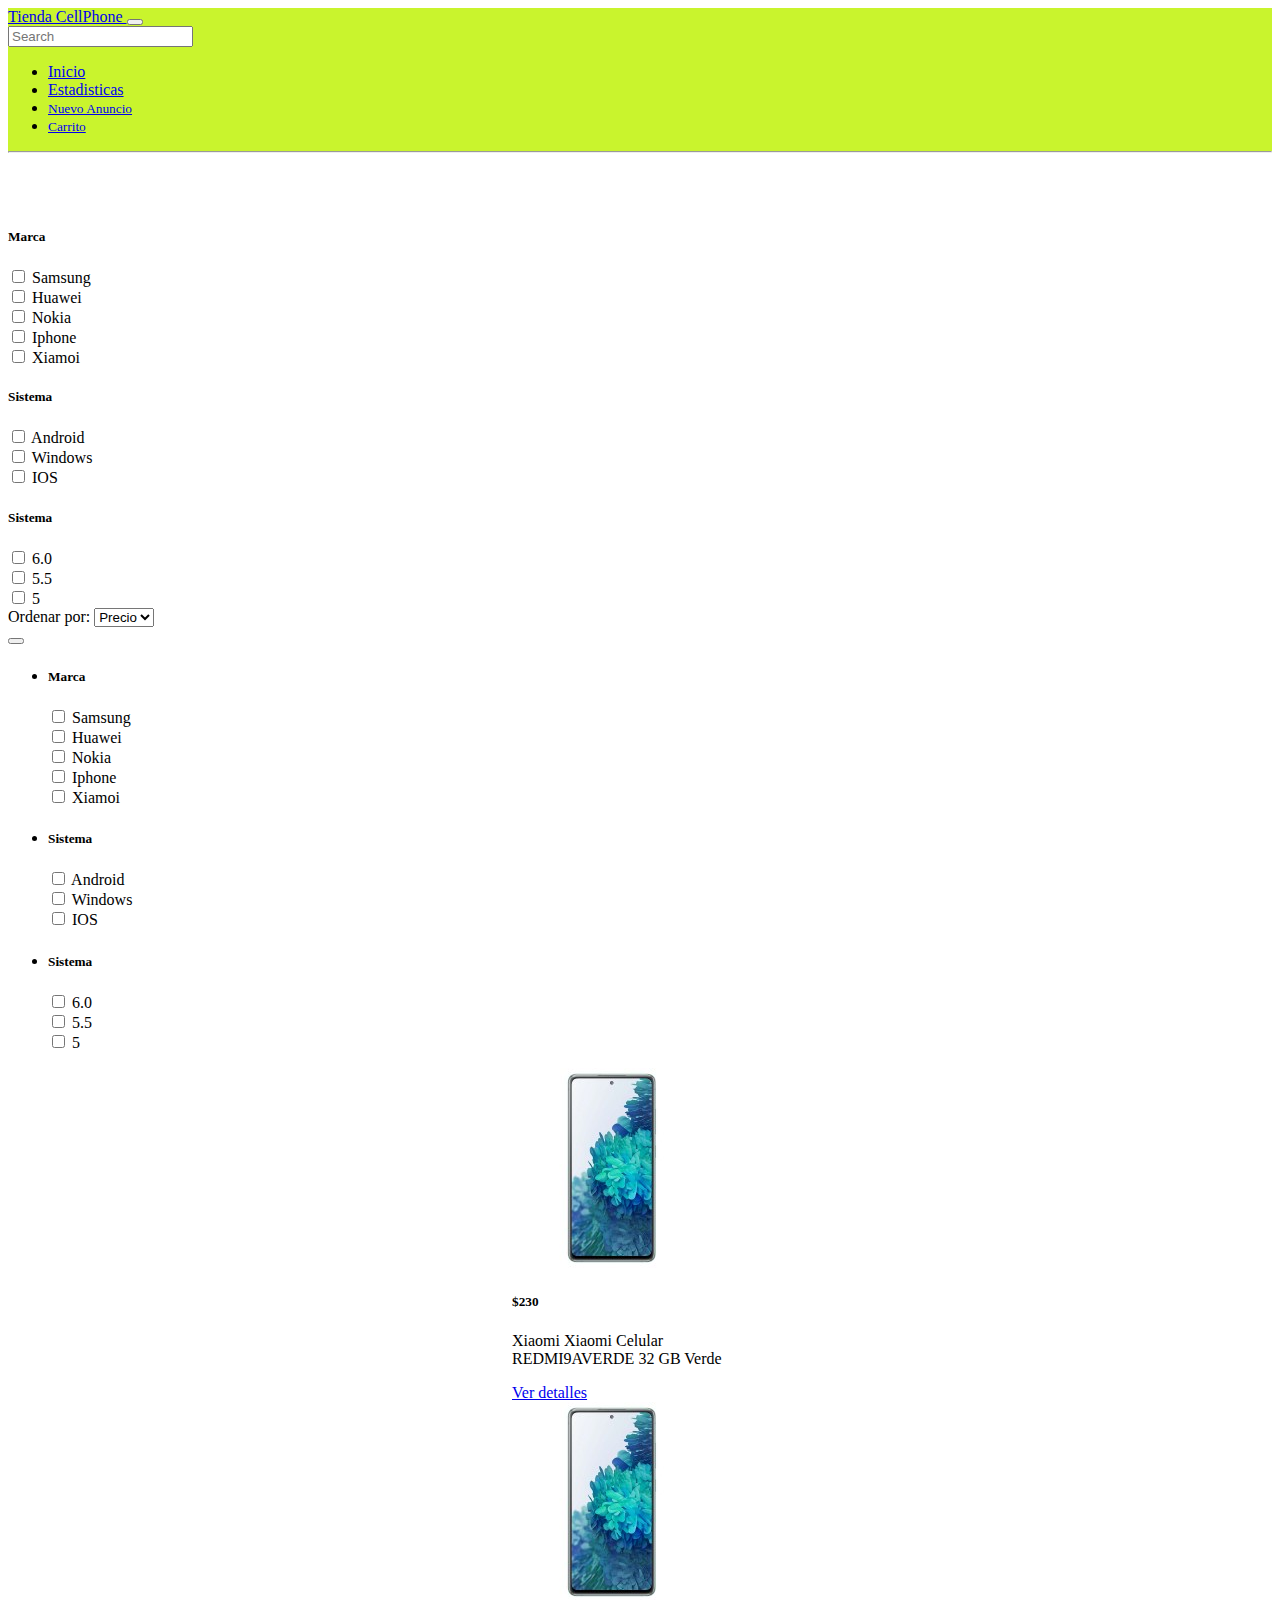
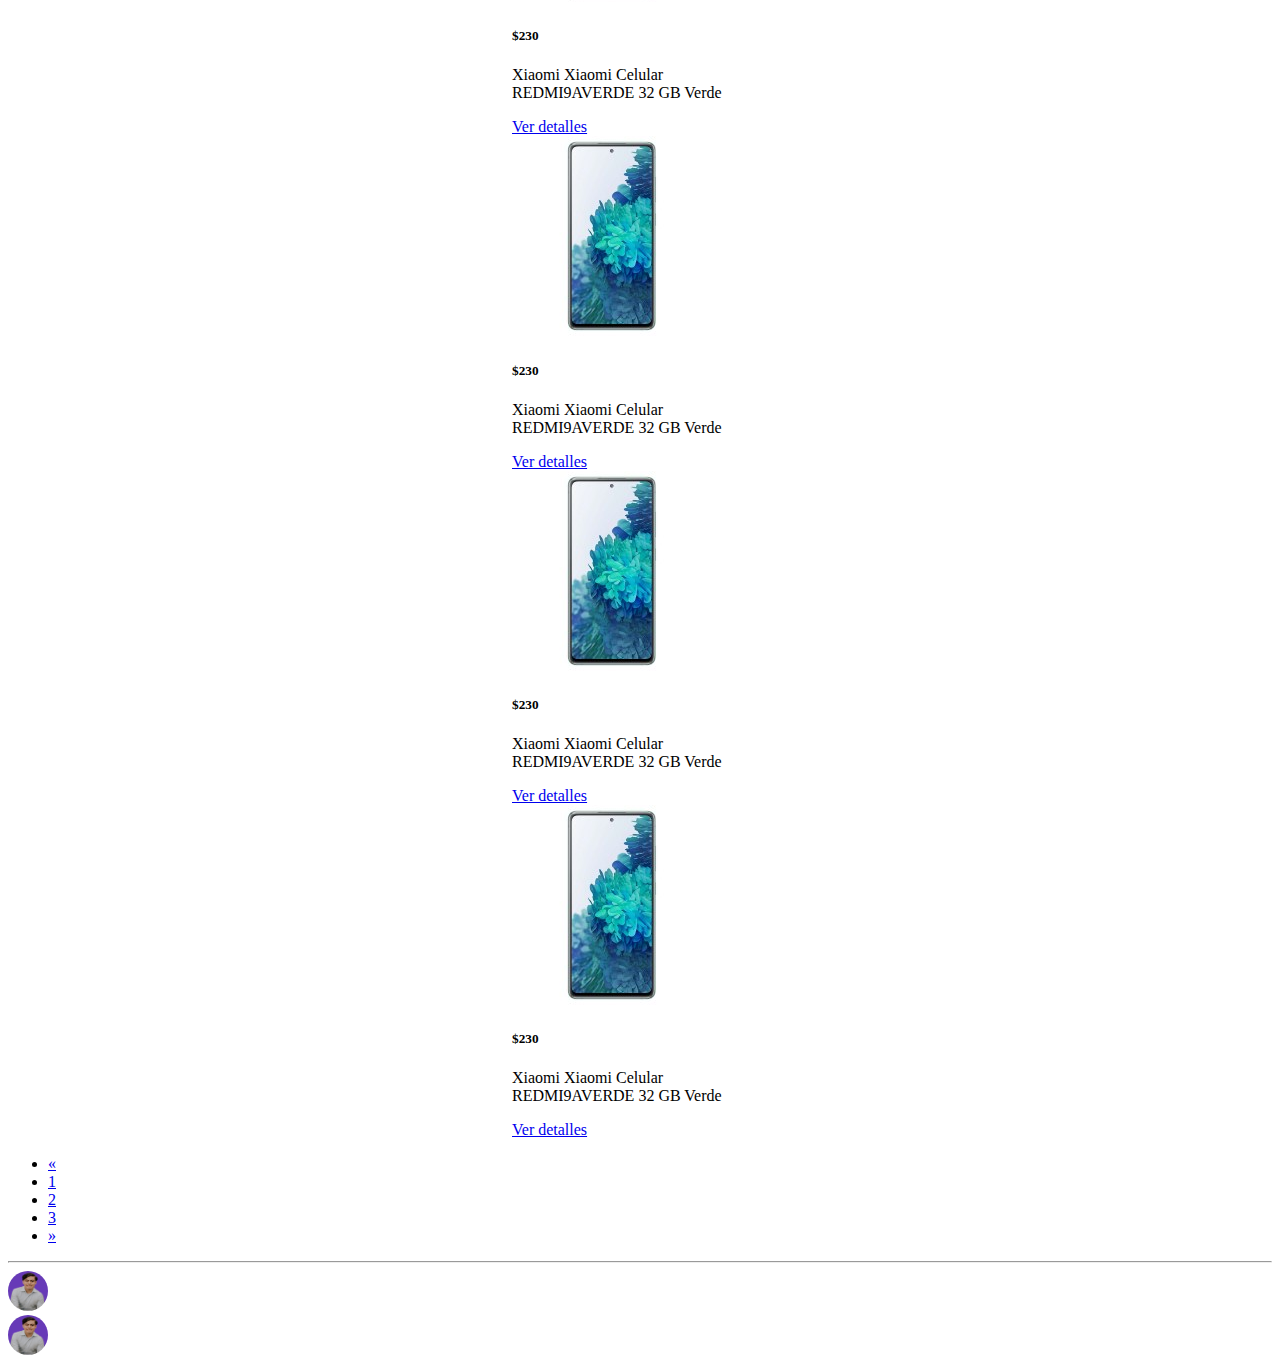
==== index.html @ cf6c3f9a "ok" ====
<!DOCTYPE html>
<html lang="en">
<head>
    <meta charset="UTF-8">
    <meta http-equiv="X-UA-Compatible" content="IE=edge">
    <meta name="viewport" content="width=device-width, initial-scale=1.0">
    <title>Document</title>
    <link href="https://cdn.jsdelivr.net/npm/bootstrap@5.2.1/dist/css/bootstrap.min.css" rel="stylesheet" integrity="sha384-iYQeCzEYFbKjA/T2uDLTpkwGzCiq6soy8tYaI1GyVh/UjpbCx/TYkiZhlZB6+fzT" crossorigin="anonymous">
    <link rel="stylesheet" href="https://cdnjs.cloudflare.com/ajax/libs/font-awesome/6.2.0/css/all.min.css" integrity="sha512-xh6O/CkQoPOWDdYTDqeRdPCVd1SpvCA9XXcUnZS2FmJNp1coAFzvtCN9BmamE+4aHK8yyUHUSCcJHgXloTyT2A==" crossorigin="anonymous" referrerpolicy="no-referrer" />
    <link rel="stylesheet" href="./css/index.css">
</head>
<body>
    <header class="sticky-top pt-2" style="background-color: #c9f42d;">
        <nav class="navbar navbar-expand-md">
            <div class="container-fluid">
            <!-- icono o nombre -->
        
            <a class="navbar-brand d-none d-md-inline" href="#">
              <i class="fa-solid fa-mobile"></i>
              <span>
                Tienda CellPhone
              </span>
            </a>
                
            <!-- boton del menu -->
        
            <button class="navbar-toggler" type="button" data-bs-toggle="collapse" data-bs-target="#menu" aria-controls="navbarSupportedContent" aria-expanded="false" aria-label="Toggle navigation">
                <span class="navbar-toggler-icon"></span>
            </button>
        
              <!-- elementos del menu colapsable -->
            <!--boton Informacion -->
        
            <form class="d-flex">
              <input class="form-control me-auto" type="search" placeholder="Search" aria-label="Search">
            </form>
            
            <div class="collapse navbar-collapse" id="menu">
              <ul class="navbar-nav me-auto">
                <li class="nav-item">
                  <a class="nav-link" aria-current="page" href="#">Inicio</a>
                </li>
                <li class="nav-item">
                  <a class="nav-link" href="#">Estadisticas</a>
                </li>
                <li class="nav-item">
                  <a href="#" class="nav-link">
                    <i class="fa-solid fa-circle-plus"></i>
                    <small class="d-md-none ms-2">Nuevo Anuncio</small>
                  </a>
                </li>
                <li class="nav-item">
                  <a href="#" class="nav-link">
                    <i class="fa-solid fa-cart-plus"></i>
                    <small class="d-md-none ms-2">Carrito</small>
                  </a>
                </li>
              </ul>
        
              <hr class="d-md-none text-white-50">
              
              
              
            </div>
         
            </div>  
          </nav>
    </header>
    <main>
        <!--Container principal-->
        <div class="container-fluid m-2">
            <div class="row gx-5">
                <!--Sidebar de filtros por marca y OS-->
                <div class="col-lg-3 d-none d-lg-inline fixed-top sidebar">
                    <div class="card mt-3">
                        <div class="card-body">
                          <h5 class="card-title">Marca</h5>
                          <input type="checkbox"  id="itemMarca">   Samsung</input><br>
                          <input type="checkbox"  id="itemMarca">   Huawei</input><br>
                          <input type="checkbox"  id="itemMarca">   Nokia</input><br>
                          <input type="checkbox"  id="itemMarca">   Iphone</input><br>
                          <input type="checkbox"  id="itemMarca">   Xiamoi</input>
                        </div>
                      </div>
                      
                      <!--Sistema-->
                      <div class="card mt-3">
                        <div class="card-body">
                          <h5 class="card-title">Sistema</h5>
                          <input type="checkbox"  id="itemMarca">   Android</input><br>
                          <input type="checkbox"  id="itemMarca">   Windows</input><br>
                          <input type="checkbox"  id="itemMarca">   IOS</input><br>
                          
                        </div>
                      </div>
                
               
                      <div class="card mt-3">
                        <div class="card-body">
                          <h5 class="card-title">Sistema</h5>
                          <input type="checkbox"  id="itemMarca">   6.0</input><br>
                          <input type="checkbox"  id="itemMarca">   5.5</input><br>
                          <input type="checkbox"  id="itemMarca">   5</input><br>
                          
                        </div>
                    </div>
                    
                </div>
                <div class="col-lg-9  col-xs-12 offset-lg-3">
                  <!--Filtros para mobile view-->
                  <div class="row d-flex d-lg-none justify-content-around">
                    <div class="col-4 border m-2 p-2">
                      <span>Ordenar por: </span>
                      <select class="form-select form-select-sm" aria-label=".form-select-sm example">
                        <option selected value="1">Precio</option>
                        <option value="2">Fecha</option>
                      </select>
                    </div>
                    <div class="col-4 align-self-center">
                      <div class="btn-group" role="group" aria-label="Button group with nested dropdown">
                        <div class="btn-group" role="group">
                          <button type="button" class="btn  dropdown-toggle" data-bs-toggle="dropdown" aria-expanded="false">
                            <i class="fa-sharp fa-solid fa-filter"></i>
                          </button>
                          <ul class="dropdown-menu">
                            <li>
                              <div class="card">
                                <div class="card-body">
                                  <h5 class="card-title">Marca</h5>
                                  <input type="checkbox"  id="itemMarca">   Samsung</input><br>
                                  <input type="checkbox"  id="itemMarca">   Huawei</input><br>
                                  <input type="checkbox"  id="itemMarca">   Nokia</input><br>
                                  <input type="checkbox"  id="itemMarca">   Iphone</input><br>
                                  <input type="checkbox"  id="itemMarca">   Xiamoi</input>
                                </div>
                              </div>
                            </li>
                            <li>
                              <div class="card">
                                <div class="card-body">
                                  <h5 class="card-title">Sistema</h5>
                                  <input type="checkbox"  id="itemMarca">   Android</input><br>
                                  <input type="checkbox"  id="itemMarca">   Windows</input><br>
                                  <input type="checkbox"  id="itemMarca">   IOS</input><br>
                                  
                                </div>
                              </div>
                            </li>
                            <li>
                              <div class="card">
                                <div class="card-body">
                                  <h5 class="card-title">Sistema</h5>
                                  <input type="checkbox"  id="itemMarca">   6.0</input><br>
                                  <input type="checkbox"  id="itemMarca">   5.5</input><br>
                                  <input type="checkbox"  id="itemMarca">   5</input><br>
                                  
                                </div>
                            </div>
                            </li>
                          </ul>
                        </div>
                      </div>
                    </div>
                  </div>
                  <!--cuadrícula de items-->
                    <div class="row justify-content-start">
                        <div class="col-xs-12 col-sm-6 col-xl-4 p-2">
                          <div class="card" style="width: 16rem;">
                            <img src="media/s20fe.jpg" class="card-img-top img" alt="...">
                            <div class="card-body">
                              <h5 class="card-title">$230</h5>
                              <p class="card-text">Xiaomi
                                Xiaomi Celular REDMI9AVERDE 32 GB Verde</p>
                              <a href="detalles_producto.html" class="btn btn-primary">Ver detalles</a>
                            </div>
                          </div>
                        </div>
                        <div class="col-xs-12 col-sm-6 col-xl-4 p-2">
                          <div class="card" style="width: 16rem;">
                            <img src="media/s20fe.jpg" class="card-img-top img" alt="...">
                            <div class="card-body">
                              <h5 class="card-title">$230</h5>
                              <p class="card-text">Xiaomi
                                Xiaomi Celular REDMI9AVERDE 32 GB Verde</p>
                              <a href="#" class="btn btn-primary">Ver detalles</a>
                            </div>
                          </div>
                        </div>
                        <div class="col-xs-12 col-sm-6 col-xl-4 p-2">
                          <div class="card" style="width: 16rem;">
                            <img src="media/s20fe.jpg" class="card-img-top img" alt="...">
                            <div class="card-body">
                              <h5 class="card-title">$230</h5>
                              <p class="card-text">Xiaomi
                                Xiaomi Celular REDMI9AVERDE 32 GB Verde</p>
                              <a href="#" class="btn btn-primary">Ver detalles</a>
                            </div>
                          </div>
                        </div>
                        <div class="col-xs-12 col-sm-6 col-xl-4 p-2">
                          <div class="card" style="width: 16rem;">
                            <img src="media/s20fe.jpg" class="card-img-top img" alt="...">
                            <div class="card-body">
                              <h5 class="card-title">$230</h5>
                              <p class="card-text">Xiaomi
                                Xiaomi Celular REDMI9AVERDE 32 GB Verde</p>
                              <a href="#" class="btn btn-primary">Ver detalles</a>
                            </div>
                          </div>
                        </div>
                        <div class="col-xs-12 col-sm-6 col-xl-4 p-2">
                          <div class="card" style="width: 16rem;">
                            <img src="media/s20fe.jpg" class="card-img-top img" alt="...">
                            <div class="card-body">
                              <h5 class="card-title">$230</h5>
                              <p class="card-text">Xiaomi
                                Xiaomi Celular REDMI9AVERDE 32 GB Verde</p>
                              <a href="#" class="btn btn-primary">Ver detalles</a>
                            </div>
                          </div>
                        </div>
                        
                    </div>
                </div>
            </div>
            
        </div>
    </main>
    <footer>
      <div class="container-fluid">
        <nav aria-label="Page navigation example">
          <ul class="pagination justify-content-center">
            <li class="page-item">
              <a class="page-link" href="#" aria-label="Previous">
                <span aria-hidden="true">&laquo;</span>
              </a>
            </li>
            <li class="page-item"><a class="page-link" href="#">1</a></li>
            <li class="page-item"><a class="page-link" href="#">2</a></li>
            <li class="page-item"><a class="page-link" href="#">3</a></li>
            <li class="page-item">
              <a class="page-link" href="#" aria-label="Next">
                <span aria-hidden="true">&raquo;</span>
              </a>
            </li>
          </ul>
        </nav>
        <hr class="d-md-none text-black-50">
        <div class="row p-3 text-bg-dark justify-content-around">
          <div class="col bg-warning">
            <div class="user">
              <div class="user_avatar">
                <img src="media/FOTO2.png" alt="Carlos Pacheco">
              </div>
              <div class="user_info">
                <span class="user_name orange">Carlos Alberto Pacheco Sánchez</span> • Sep 21, 2022<br>PS19001
              </div>
            </div>
          </div>
          <div class="col bg-primary  ">
            <div class="user">
              <div class="user_avatar">
                <img src="media/FOTO2.png" alt="Carlos Pacheco">
              </div>
              <div class="user_info">
                <span class="user_name orange">Carlos Alberto Pacheco Sánchez</span> • Sep 21, 2022<br>PS19001
              </div>
            </div>
          </div>
        </div>
      </div>
    </footer>
    <script src="https://cdn.jsdelivr.net/npm/bootstrap@5.2.1/dist/js/bootstrap.bundle.min.js" integrity="sha384-u1OknCvxWvY5kfmNBILK2hRnQC3Pr17a+RTT6rIHI7NnikvbZlHgTPOOmMi466C8" crossorigin="anonymous"></script>
</body>
</html>
---- css/index.css ----
.img {
    width: 200px;
    height: 200px;
}

.card {
    margin:0px auto
}

.sidebar {
    margin-top: 6%;
}

.user .user_avatar img {
	width: 40px;
	height: 40px;
	border-radius: 50%;
	-webkit-border-radius: 50%;
}

.user .user_avatar {
	display: table-cell;
	vertical-align: middle;
}

.user .user_info {
	display: table-cell;
	vertical-align: middle;
	color: rgba(255, 255, 255, 0.722);
	font-size: 14px;
	line-height: 1.4;
	padding-left: 10px;
}

.user .user_name {
	font-weight: 500;
}
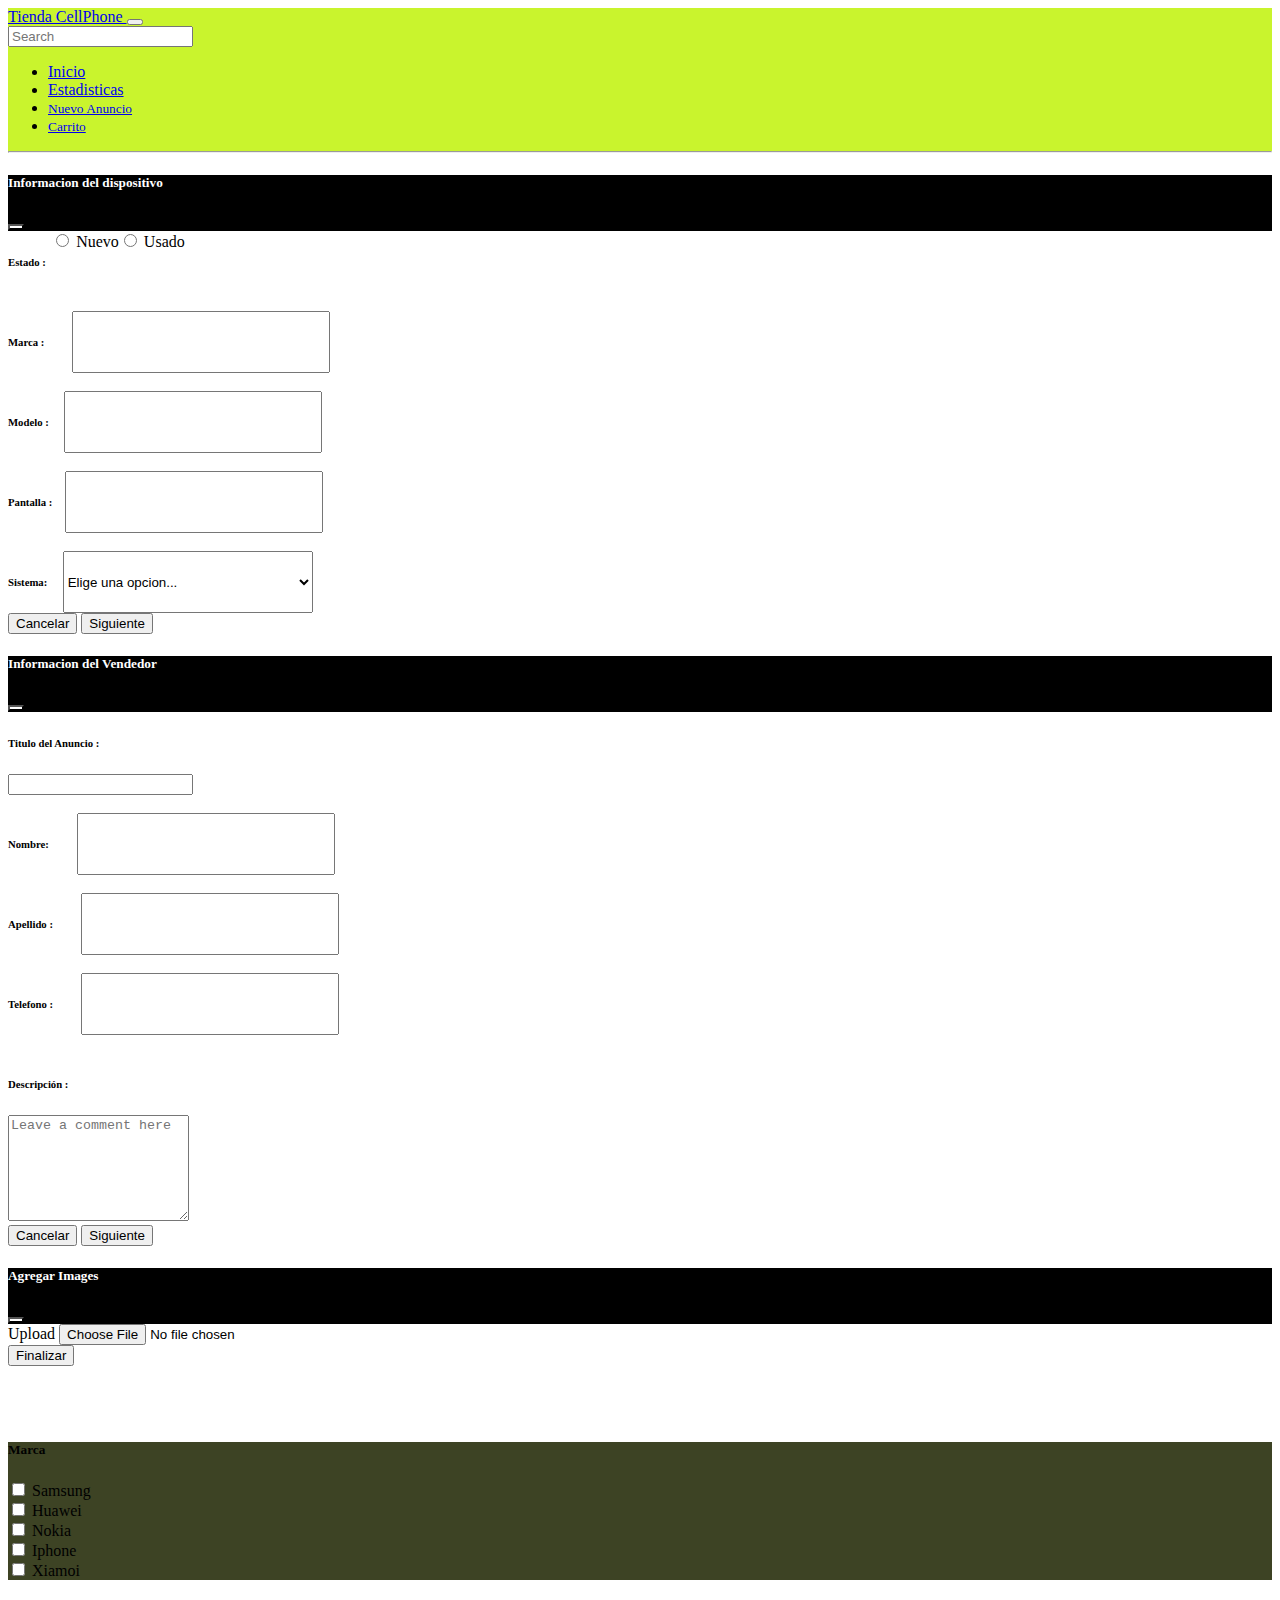
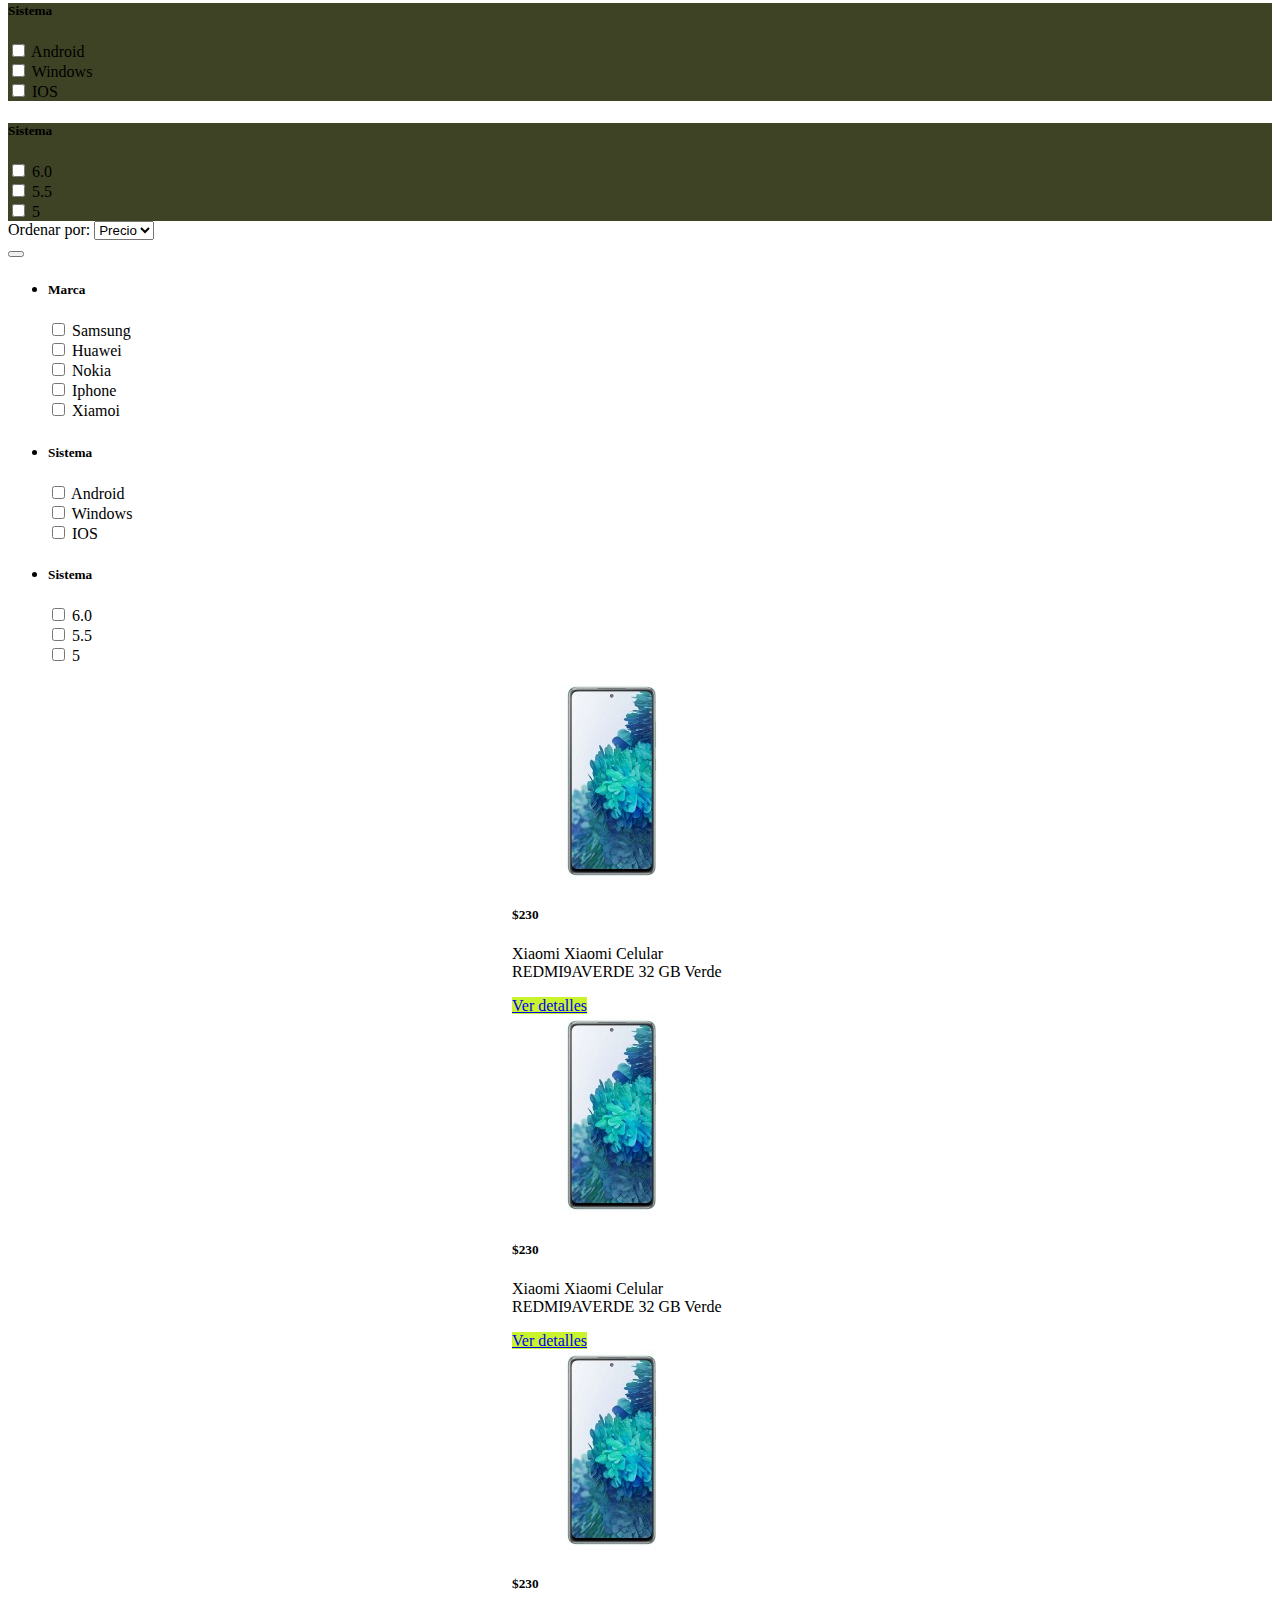
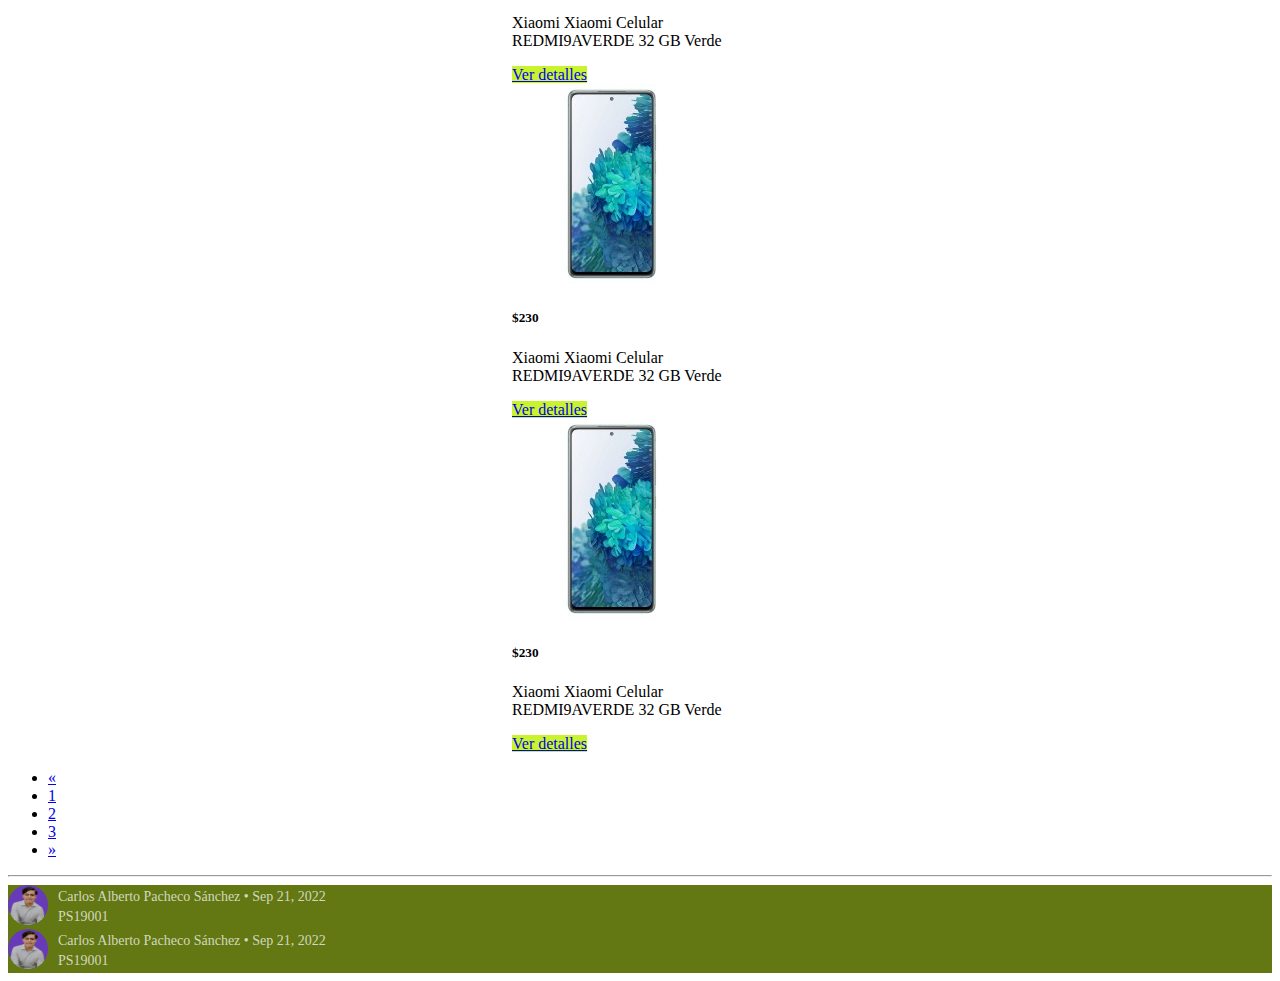
==== commit 3fd06947: "Agregando Anuncio" ====
--- a/index.html
+++ b/index.html
@@ -1,275 +1,417 @@
 <!DOCTYPE html>
 <html lang="en">
+
 <head>
-    <meta charset="UTF-8">
-    <meta http-equiv="X-UA-Compatible" content="IE=edge">
-    <meta name="viewport" content="width=device-width, initial-scale=1.0">
-    <title>Document</title>
-    <link href="https://cdn.jsdelivr.net/npm/bootstrap@5.2.1/dist/css/bootstrap.min.css" rel="stylesheet" integrity="sha384-iYQeCzEYFbKjA/T2uDLTpkwGzCiq6soy8tYaI1GyVh/UjpbCx/TYkiZhlZB6+fzT" crossorigin="anonymous">
-    <link rel="stylesheet" href="https://cdnjs.cloudflare.com/ajax/libs/font-awesome/6.2.0/css/all.min.css" integrity="sha512-xh6O/CkQoPOWDdYTDqeRdPCVd1SpvCA9XXcUnZS2FmJNp1coAFzvtCN9BmamE+4aHK8yyUHUSCcJHgXloTyT2A==" crossorigin="anonymous" referrerpolicy="no-referrer" />
-    <link rel="stylesheet" href="./css/index.css">
+  <meta charset="UTF-8">
+  <meta http-equiv="X-UA-Compatible" content="IE=edge">
+  <meta name="viewport" content="width=device-width, initial-scale=1.0">
+  <title>Document</title>
+  <link href="https://cdn.jsdelivr.net/npm/bootstrap@5.2.1/dist/css/bootstrap.min.css" rel="stylesheet"
+    integrity="sha384-iYQeCzEYFbKjA/T2uDLTpkwGzCiq6soy8tYaI1GyVh/UjpbCx/TYkiZhlZB6+fzT" crossorigin="anonymous">
+  <link rel="stylesheet" href="https://cdnjs.cloudflare.com/ajax/libs/font-awesome/6.2.0/css/all.min.css"
+    integrity="sha512-xh6O/CkQoPOWDdYTDqeRdPCVd1SpvCA9XXcUnZS2FmJNp1coAFzvtCN9BmamE+4aHK8yyUHUSCcJHgXloTyT2A=="
+    crossorigin="anonymous" referrerpolicy="no-referrer" />
+  <link rel="stylesheet" href="./css/index.css">
 </head>
+
 <body>
-    <header class="sticky-top pt-2" style="background-color: #c9f42d;">
-        <nav class="navbar navbar-expand-md">
-            <div class="container-fluid">
-            <!-- icono o nombre -->
-        
-            <a class="navbar-brand d-none d-md-inline" href="#">
-              <i class="fa-solid fa-mobile"></i>
-              <span>
-                Tienda CellPhone
-              </span>
-            </a>
-                
-            <!-- boton del menu -->
-        
-            <button class="navbar-toggler" type="button" data-bs-toggle="collapse" data-bs-target="#menu" aria-controls="navbarSupportedContent" aria-expanded="false" aria-label="Toggle navigation">
-                <span class="navbar-toggler-icon"></span>
-            </button>
-        
-              <!-- elementos del menu colapsable -->
-            <!--boton Informacion -->
-        
-            <form class="d-flex">
-              <input class="form-control me-auto" type="search" placeholder="Search" aria-label="Search">
-            </form>
-            
-            <div class="collapse navbar-collapse" id="menu">
-              <ul class="navbar-nav me-auto">
-                <li class="nav-item">
-                  <a class="nav-link" aria-current="page" href="#">Inicio</a>
-                </li>
-                <li class="nav-item">
-                  <a class="nav-link" href="#">Estadisticas</a>
-                </li>
-                <li class="nav-item">
-                  <a href="#" class="nav-link">
-                    <i class="fa-solid fa-circle-plus"></i>
-                    <small class="d-md-none ms-2">Nuevo Anuncio</small>
-                  </a>
-                </li>
-                <li class="nav-item">
-                  <a href="#" class="nav-link">
-                    <i class="fa-solid fa-cart-plus"></i>
-                    <small class="d-md-none ms-2">Carrito</small>
-                  </a>
-                </li>
-              </ul>
-        
-              <hr class="d-md-none text-white-50">
-              
-              
-              
-            </div>
-         
-            </div>  
-          </nav>
-    </header>
-    <main>
-        <!--Container principal-->
-        <div class="container-fluid m-2">
-            <div class="row gx-5">
-                <!--Sidebar de filtros por marca y OS-->
-                <div class="col-lg-3 d-none d-lg-inline fixed-top sidebar">
-                    <div class="card mt-3">
-                        <div class="card-body">
-                          <h5 class="card-title">Marca</h5>
-                          <input type="checkbox"  id="itemMarca">   Samsung</input><br>
-                          <input type="checkbox"  id="itemMarca">   Huawei</input><br>
-                          <input type="checkbox"  id="itemMarca">   Nokia</input><br>
-                          <input type="checkbox"  id="itemMarca">   Iphone</input><br>
-                          <input type="checkbox"  id="itemMarca">   Xiamoi</input>
-                        </div>
-                      </div>
-                      
-                      <!--Sistema-->
-                      <div class="card mt-3">
-                        <div class="card-body">
-                          <h5 class="card-title">Sistema</h5>
-                          <input type="checkbox"  id="itemMarca">   Android</input><br>
-                          <input type="checkbox"  id="itemMarca">   Windows</input><br>
-                          <input type="checkbox"  id="itemMarca">   IOS</input><br>
-                          
-                        </div>
-                      </div>
-                
-               
-                      <div class="card mt-3">
-                        <div class="card-body">
-                          <h5 class="card-title">Sistema</h5>
-                          <input type="checkbox"  id="itemMarca">   6.0</input><br>
-                          <input type="checkbox"  id="itemMarca">   5.5</input><br>
-                          <input type="checkbox"  id="itemMarca">   5</input><br>
-                          
-                        </div>
-                    </div>
-                    
-                </div>
-                <div class="col-lg-9  col-xs-12 offset-lg-3">
-                  <!--Filtros para mobile view-->
-                  <div class="row d-flex d-lg-none justify-content-around">
-                    <div class="col-4 border m-2 p-2">
-                      <span>Ordenar por: </span>
-                      <select class="form-select form-select-sm" aria-label=".form-select-sm example">
-                        <option selected value="1">Precio</option>
-                        <option value="2">Fecha</option>
-                      </select>
-                    </div>
-                    <div class="col-4 align-self-center">
-                      <div class="btn-group" role="group" aria-label="Button group with nested dropdown">
-                        <div class="btn-group" role="group">
-                          <button type="button" class="btn  dropdown-toggle" data-bs-toggle="dropdown" aria-expanded="false">
-                            <i class="fa-sharp fa-solid fa-filter"></i>
-                          </button>
-                          <ul class="dropdown-menu">
-                            <li>
-                              <div class="card">
-                                <div class="card-body">
-                                  <h5 class="card-title">Marca</h5>
-                                  <input type="checkbox"  id="itemMarca">   Samsung</input><br>
-                                  <input type="checkbox"  id="itemMarca">   Huawei</input><br>
-                                  <input type="checkbox"  id="itemMarca">   Nokia</input><br>
-                                  <input type="checkbox"  id="itemMarca">   Iphone</input><br>
-                                  <input type="checkbox"  id="itemMarca">   Xiamoi</input>
-                                </div>
-                              </div>
-                            </li>
-                            <li>
-                              <div class="card">
-                                <div class="card-body">
-                                  <h5 class="card-title">Sistema</h5>
-                                  <input type="checkbox"  id="itemMarca">   Android</input><br>
-                                  <input type="checkbox"  id="itemMarca">   Windows</input><br>
-                                  <input type="checkbox"  id="itemMarca">   IOS</input><br>
-                                  
-                                </div>
-                              </div>
-                            </li>
-                            <li>
-                              <div class="card">
-                                <div class="card-body">
-                                  <h5 class="card-title">Sistema</h5>
-                                  <input type="checkbox"  id="itemMarca">   6.0</input><br>
-                                  <input type="checkbox"  id="itemMarca">   5.5</input><br>
-                                  <input type="checkbox"  id="itemMarca">   5</input><br>
-                                  
-                                </div>
-                            </div>
-                            </li>
-                          </ul>
-                        </div>
-                      </div>
-                    </div>
-                  </div>
-                  <!--cuadrícula de items-->
-                    <div class="row justify-content-start">
-                        <div class="col-xs-12 col-sm-6 col-xl-4 p-2">
-                          <div class="card" style="width: 16rem;">
-                            <img src="media/s20fe.jpg" class="card-img-top img" alt="...">
-                            <div class="card-body">
-                              <h5 class="card-title">$230</h5>
-                              <p class="card-text">Xiaomi
-                                Xiaomi Celular REDMI9AVERDE 32 GB Verde</p>
-                              <a href="detalles_producto.html" class="btn btn-primary">Ver detalles</a>
-                            </div>
-                          </div>
-                        </div>
-                        <div class="col-xs-12 col-sm-6 col-xl-4 p-2">
-                          <div class="card" style="width: 16rem;">
-                            <img src="media/s20fe.jpg" class="card-img-top img" alt="...">
-                            <div class="card-body">
-                              <h5 class="card-title">$230</h5>
-                              <p class="card-text">Xiaomi
-                                Xiaomi Celular REDMI9AVERDE 32 GB Verde</p>
-                              <a href="#" class="btn btn-primary">Ver detalles</a>
-                            </div>
-                          </div>
-                        </div>
-                        <div class="col-xs-12 col-sm-6 col-xl-4 p-2">
-                          <div class="card" style="width: 16rem;">
-                            <img src="media/s20fe.jpg" class="card-img-top img" alt="...">
-                            <div class="card-body">
-                              <h5 class="card-title">$230</h5>
-                              <p class="card-text">Xiaomi
-                                Xiaomi Celular REDMI9AVERDE 32 GB Verde</p>
-                              <a href="#" class="btn btn-primary">Ver detalles</a>
-                            </div>
-                          </div>
-                        </div>
-                        <div class="col-xs-12 col-sm-6 col-xl-4 p-2">
-                          <div class="card" style="width: 16rem;">
-                            <img src="media/s20fe.jpg" class="card-img-top img" alt="...">
-                            <div class="card-body">
-                              <h5 class="card-title">$230</h5>
-                              <p class="card-text">Xiaomi
-                                Xiaomi Celular REDMI9AVERDE 32 GB Verde</p>
-                              <a href="#" class="btn btn-primary">Ver detalles</a>
-                            </div>
-                          </div>
-                        </div>
-                        <div class="col-xs-12 col-sm-6 col-xl-4 p-2">
-                          <div class="card" style="width: 16rem;">
-                            <img src="media/s20fe.jpg" class="card-img-top img" alt="...">
-                            <div class="card-body">
-                              <h5 class="card-title">$230</h5>
-                              <p class="card-text">Xiaomi
-                                Xiaomi Celular REDMI9AVERDE 32 GB Verde</p>
-                              <a href="#" class="btn btn-primary">Ver detalles</a>
-                            </div>
-                          </div>
-                        </div>
-                        
-                    </div>
-                </div>
-            </div>
-            
-        </div>
-    </main>
-    <footer>
-      <div class="container-fluid">
-        <nav aria-label="Page navigation example">
-          <ul class="pagination justify-content-center">
-            <li class="page-item">
-              <a class="page-link" href="#" aria-label="Previous">
-                <span aria-hidden="true">&laquo;</span>
+  <header class="sticky-top pt-2" style="background-color: #c9f42d;">
+    <nav class="navbar navbar-expand-md">
+      <div class="container-fluid " id="conT">
+        <!-- icono o nombre -->
+
+        <a class="navbar-brand d-none d-md-inline" href="#">
+          <i class="fa-solid fa-mobile"></i>
+          <span>
+            Tienda CellPhone
+          </span>
+        </a>
+
+        <!-- boton del menu -->
+
+        <button class="navbar-toggler" type="button" data-bs-toggle="collapse" data-bs-target="#menu"
+          aria-controls="navbarSupportedContent" aria-expanded="false" aria-label="Toggle navigation">
+          <span class="navbar-toggler-icon"></span>
+        </button>
+
+        <!-- elementos del menu colapsable -->
+        <!--boton Informacion -->
+
+        <form class="d-flex">
+          <input class="form-control me-auto" type="search" placeholder="Search" aria-label="Search">
+        </form>
+
+        <div class="collapse navbar-collapse" id="menu">
+          <ul class="navbar-nav me-auto">
+            <li class="nav-item">
+              <a class="nav-link" aria-current="page" href="#">Inicio</a>
+            </li>
+            <li class="nav-item">
+              <a class="nav-link" href="#">Estadisticas</a>
+            </li>
+            <li class="nav-item">
+              <a href="#" class="nav-link" data-bs-toggle="modal" data-bs-target="#exampleModalToggle">
+                <i class="fa-solid fa-circle-plus"></i>
+                <small class="d-md-none ms-2">Nuevo Anuncio</small>
               </a>
             </li>
-            <li class="page-item"><a class="page-link" href="#">1</a></li>
-            <li class="page-item"><a class="page-link" href="#">2</a></li>
-            <li class="page-item"><a class="page-link" href="#">3</a></li>
-            <li class="page-item">
-              <a class="page-link" href="#" aria-label="Next">
-                <span aria-hidden="true">&raquo;</span>
+            <li class="nav-item">
+              <a href="#" class="nav-link">
+                <i class="fa-solid fa-cart-plus"></i>
+                <small class="d-md-none ms-2">Carrito</small>
               </a>
             </li>
           </ul>
-        </nav>
-        <hr class="d-md-none text-black-50">
-        <div class="row p-3 text-bg-dark justify-content-around">
-          <div class="col bg-warning">
-            <div class="user">
-              <div class="user_avatar">
-                <img src="media/FOTO2.png" alt="Carlos Pacheco">
-              </div>
-              <div class="user_info">
-                <span class="user_name orange">Carlos Alberto Pacheco Sánchez</span> • Sep 21, 2022<br>PS19001
-              </div>
-            </div>
-          </div>
-          <div class="col bg-primary  ">
-            <div class="user">
-              <div class="user_avatar">
-                <img src="media/FOTO2.png" alt="Carlos Pacheco">
-              </div>
-              <div class="user_info">
-                <span class="user_name orange">Carlos Alberto Pacheco Sánchez</span> • Sep 21, 2022<br>PS19001
-              </div>
-            </div>
-          </div>
-        </div>
-      </div>
-    </footer>
-    <script src="https://cdn.jsdelivr.net/npm/bootstrap@5.2.1/dist/js/bootstrap.bundle.min.js" integrity="sha384-u1OknCvxWvY5kfmNBILK2hRnQC3Pr17a+RTT6rIHI7NnikvbZlHgTPOOmMi466C8" crossorigin="anonymous"></script>
+
+          <hr class="d-md-none text-white-50">
+
+
+
+        </div>
+
+
+
+      </div>
+
+    </nav>
+
+  </header>
+  <main>
+
+
+
+
+    <div class="modal fade" id="exampleModalToggle" aria-hidden="true" aria-labelledby="exampleModalToggleLabel" data-bs-backdrop="static" data-bs-keyboard="false" tabindex="-1">
+      <div class="modal-dialog modal-dialog-centered">
+        <div class="modal-content">
+          <div class="modal-header" style="background-color: #000000">
+            <h5 class="modal-title" id="exampleModalToggleLabel" style="color: white;"><b>Informacion del dispositivo</b></h5>
+            <button type="button" class="btn-close" data-bs-dismiss="modal" aria-label="Close" style="background-color: white;"></button>
+          </div>
+          <div class="modal-body">
+            
+            <div class="estado" style="display: flex;">
+              <h6>Estado : &nbsp; </h6>
+              <div class="form-check form-check-inline">
+                <input class="form-check-input" type="radio" name="inlineRadioOptions" id="inlineRadio1" value="option1">
+                <label class="form-check-label" for="inlineRadio1">Nuevo </label>
+              </div>
+              <div class="form-check form-check-inline">
+                <input class="form-check-input" type="radio" name="inlineRadioOptions" id="inlineRadio2" value="option2">
+                <label class="form-check-label" for="inlineRadio2">Usado</label>
+              </div>
+            </div>
+            <br>
+            <div class="marca marca-sm-3" style="display: flex;">
+              <h6>Marca :   </h6>
+              <input type="text" class="form-control " style="width: 250px; margin-left: 28px;" >
+            </div>
+            <br>
+            <div class="modelo" style="display: flex;">
+              <h6>Modelo : &nbsp;  </h6>
+              <input type="text" class="form-control " style="width: 250px; margin-left: 10px;" >
+            </div>
+            <br>
+            <div class="pantalla" style="display: flex;">
+              <h6>Pantalla : &nbsp;  </h6>
+              <input type="text" class="form-control " style="width: 250px; margin-left: 7px;" >
+            </div>
+            <br>
+            <div class="system col-sm" style="display: flex;">
+              <h6>Sistema: &nbsp;  </h6>
+              <select class="form-select form-select-sm" style="size: 14px; width: 250px; margin-left: 10px;" aria-label=".form-select-sm example">
+                <option selected>Elige una opcion...</option>
+                <option value="1">Android</option>
+                <option value="2">IOS</option>
+                <option value="3">Windows</option>
+                <option value="4">Otro...</option>
+              </select>
+            </div>
+
+          </div>
+          <div class="modal-footer">
+            <button type="button" class="btn btn-secondary" data-bs-dismiss="modal">Cancelar</button>
+            <button class="btn btn-primary" data-bs-target="#exampleModalToggle2" data-bs-toggle="modal">Siguiente</button>
+           
+          </div>
+        </div>
+      </div>
+    </div>
+    <div class="modal fade" id="exampleModalToggle2" aria-hidden="true" aria-labelledby="exampleModalToggleLabel2" data-bs-backdrop="static" data-bs-keyboard="false" tabindex="-1">
+      <div class="modal-dialog modal-dialog-centered">
+        <div class="modal-content">
+          <div class="modal-header" style="background-color: #000000">
+            <h5 class="modal-title" id="exampleModalToggleLabel2" style="color: white;"><b>Informacion del Vendedor</b></h5>
+            <button type="button" class="btn-close" data-bs-dismiss="modal" aria-label="Close" style="background-color: white;"></button>
+          </div>
+          <div class="modal-body">
+           
+            <div class="titulo" >
+              <h6>Titulo del Anuncio :   </h6>
+              <input type="text" class="form-control " style="width: 100% margin-left: 28px;" >
+            </div>
+            <br>
+            <div class="nombre" style="display: flex;">
+              <h6>Nombre:   </h6>
+              <input type="text" class="form-control " style="width: 250px; margin-left: 28px;" >
+            </div>
+            <br>
+            <div class="apellido" style="display: flex;">
+              <h6>Apellido :   </h6>
+              <input type="text" class="form-control " style="width: 250px; margin-left: 28px;" >
+            </div>
+            <br>
+            <div class="Tel" style="display: flex;">
+              <h6>Telefono :   </h6>
+              <input type="text" class="form-control " style="width: 250px; margin-left: 28px;" >
+            </div>
+            <br>
+            <div class="descrip" >
+              <h6>Descripción :   </h6>
+              <textarea class="form-control" placeholder="Leave a comment here" id="floatingTextarea2" style="height: 100px"></textarea>
+              
+            </div>
+
+          </div>
+          <div class="modal-footer">
+            <button type="button" class="btn btn-secondary" data-bs-dismiss="modal">Cancelar</button>
+            <button class="btn btn-primary" data-bs-target="#exampleModalToggle3" data-bs-toggle="modal">Siguiente</button>
+          </div>
+        </div>
+      </div>
+    </div>
+    
+
+    <div class="modal fade" id="exampleModalToggle3" aria-hidden="true" aria-labelledby="exampleModalToggleLabel2" data-bs-backdrop="static" data-bs-keyboard="false" tabindex="-1">
+      <div class="modal-dialog modal-dialog-centered">
+        <div class="modal-content">
+          <div class="modal-header" style="background-color: #000000">
+            <h5 class="modal-title" id="exampleModalToggleLabel2" style="color: white;"><b>Agregar Images</b></h5>
+            <button type="button" class="btn-close" data-bs-dismiss="modal" aria-label="Close" style="background-color: white;"></button>
+          </div>
+          <div class="modal-body">
+            <div class="input-group mb-3">
+              <label class="input-group-text" for="inputGroupFile01">Upload</label>
+              <input type="file" class="form-control" id="inputGroupFile01">
+            </div>
+           
+          </div>
+          <div class="modal-footer">
+            
+            <button class="btn btn-primary" data-bs-dismiss="modal" >Finalizar</button>
+          </div>
+        </div>
+      </div>
+    </div>
+
+
+
+    <!--Container principal-->
+    <div class="container-fluid mt-2">
+      <div class="row gx-5">
+        <!--Sidebar de filtros por marca y OS-->
+        <div class="col-lg-3 d-none d-lg-inline fixed-top text-white sidebar">
+          <div class="card mt-3">
+            <div class="card-body">
+              <h5 class="card-title">Marca</h5>
+              <input type="checkbox" id="itemMarca"> Samsung</input><br>
+              <input type="checkbox" id="itemMarca"> Huawei</input><br>
+              <input type="checkbox" id="itemMarca"> Nokia</input><br>
+              <input type="checkbox" id="itemMarca"> Iphone</input><br>
+              <input type="checkbox" id="itemMarca"> Xiamoi</input>
+            </div>
+          </div>
+
+          <!--Sistema-->
+          <div class="card mt-3">
+            <div class="card-body">
+              <h5 class="card-title">Sistema</h5>
+              <input type="checkbox" id="itemMarca"> Android</input><br>
+              <input type="checkbox" id="itemMarca"> Windows</input><br>
+              <input type="checkbox" id="itemMarca"> IOS</input><br>
+
+            </div>
+          </div>
+
+
+          <div class="card mt-3">
+            <div class="card-body">
+              <h5 class="card-title">Sistema</h5>
+              <input type="checkbox" id="itemMarca"> 6.0</input><br>
+              <input type="checkbox" id="itemMarca"> 5.5</input><br>
+              <input type="checkbox" id="itemMarca"> 5</input><br>
+
+            </div>
+          </div>
+
+        </div>
+        <div class="col-lg-9  col-xs-12 offset-lg-3">
+          <!--Filtros para mobile view-->
+          <div class="row d-flex d-lg-none justify-content-around">
+            <div class="col-4 border m-2 p-2">
+              <span>Ordenar por: </span>
+              <select class="form-select form-select-sm" aria-label=".form-select-sm example">
+                <option selected value="1">Precio</option>
+                <option value="2">Fecha</option>
+              </select>
+            </div>
+            <div class="col-4 align-self-center">
+              <div class="btn-group" role="group" aria-label="Button group with nested dropdown">
+                <div class="btn-group" role="group">
+                  <button type="button" class="btn  dropdown-toggle" data-bs-toggle="dropdown" aria-expanded="false">
+                    <i class="fa-sharp fa-solid fa-filter"></i>
+                  </button>
+                  <ul class="dropdown-menu">
+                    <li>
+                      <div class="card">
+                        <div class="card-body">
+                          <h5 class="card-title">Marca</h5>
+                          <input type="checkbox" id="itemMarca"> Samsung</input><br>
+                          <input type="checkbox" id="itemMarca"> Huawei</input><br>
+                          <input type="checkbox" id="itemMarca"> Nokia</input><br>
+                          <input type="checkbox" id="itemMarca"> Iphone</input><br>
+                          <input type="checkbox" id="itemMarca"> Xiamoi</input>
+                        </div>
+                      </div>
+                    </li>
+                    <li>
+                      <div class="card">
+                        <div class="card-body">
+                          <h5 class="card-title">Sistema</h5>
+                          <input type="checkbox" id="itemMarca"> Android</input><br>
+                          <input type="checkbox" id="itemMarca"> Windows</input><br>
+                          <input type="checkbox" id="itemMarca"> IOS</input><br>
+
+                        </div>
+                      </div>
+                    </li>
+                    <li>
+                      <div class="card">
+                        <div class="card-body">
+                          <h5 class="card-title">Sistema</h5>
+                          <input type="checkbox" id="itemMarca"> 6.0</input><br>
+                          <input type="checkbox" id="itemMarca"> 5.5</input><br>
+                          <input type="checkbox" id="itemMarca"> 5</input><br>
+
+                        </div>
+                      </div>
+                    </li>
+                  </ul>
+                </div>
+              </div>
+            </div>
+          </div>
+          <!--cuadrícula de items-->
+          <div class="row justify-content-start">
+            <div class="col-xs-12 col-sm-6 col-xl-4 p-2">
+              <div class="card shadow-lg p-3 mb-5 bg-body rounded" style="width: 16rem;">
+                <img src="media/s20fe.jpg" class="card-img-top img" alt="...">
+                <div class="card-body">
+                  <h5 class="card-title">$230</h5>
+                  <p class="card-text">Xiaomi
+                    Xiaomi Celular REDMI9AVERDE 32 GB Verde</p>
+                  <a href="detalles_producto.html" class="btn btn-details">Ver detalles</a>
+                </div>
+              </div>
+            </div>
+            <div class="col-xs-12 col-sm-6 col-xl-4 p-2">
+              <div class="card shadow-lg p-3 mb-5 bg-body rounded" style="width: 16rem;">
+                <img src="media/s20fe.jpg" class="card-img-top img" alt="...">
+                <div class="card-body">
+                  <h5 class="card-title">$230</h5>
+                  <p class="card-text">Xiaomi
+                    Xiaomi Celular REDMI9AVERDE 32 GB Verde</p>
+                  <a href="detalles_producto.html" class="btn btn-details">Ver detalles</a>
+                </div>
+              </div>
+            </div>
+            <div class="col-xs-12 col-sm-6 col-xl-4 p-2">
+              <div class="card shadow-lg p-3 mb-5 bg-body rounded" style="width: 16rem;">
+                <img src="media/s20fe.jpg" class="card-img-top img" alt="...">
+                <div class="card-body">
+                  <h5 class="card-title">$230</h5>
+                  <p class="card-text">Xiaomi
+                    Xiaomi Celular REDMI9AVERDE 32 GB Verde</p>
+                  <a href="detalles_producto.html" class="btn btn-details">Ver detalles</a>
+                </div>
+              </div>
+            </div>
+            <div class="col-xs-12 col-sm-6 col-xl-4 p-2">
+              <div class="card shadow-lg p-3 mb-5 bg-body rounded" style="width: 16rem;">
+                <img src="media/s20fe.jpg" class="card-img-top img" alt="...">
+                <div class="card-body">
+                  <h5 class="card-title">$230</h5>
+                  <p class="card-text">Xiaomi
+                    Xiaomi Celular REDMI9AVERDE 32 GB Verde</p>
+                  <a href="detalles_producto.html" class="btn btn-details">Ver detalles</a>
+                </div>
+              </div>
+            </div>
+            <div class="col-xs-12 col-sm-6 col-xl-4 p-2">
+              <div class="card shadow-lg p-3 mb-5 bg-body rounded" style="width: 16rem;">
+                <img src="media/s20fe.jpg" class="card-img-top img" alt="...">
+                <div class="card-body">
+                  <h5 class="card-title">$230</h5>
+                  <p class="card-text">Xiaomi
+                    Xiaomi Celular REDMI9AVERDE 32 GB Verde</p>
+                  <a href="detalles_producto.html" class="btn btn-details">Ver detalles</a>
+                </div>
+              </div>
+            </div>
+
+          </div>
+        </div>
+      </div>
+
+    </div>
+  </main>
+  <footer>
+    <div class="container-fluid">
+      <nav aria-label="Page navigation example">
+        <ul class="pagination justify-content-center">
+          <li class="page-item">
+            <a class="page-link" href="#" aria-label="Previous">
+              <span aria-hidden="true">&laquo;</span>
+            </a>
+          </li>
+          <li class="page-item"><a class="page-link" href="#">1</a></li>
+          <li class="page-item"><a class="page-link" href="#">2</a></li>
+          <li class="page-item"><a class="page-link" href="#">3</a></li>
+          <li class="page-item">
+            <a class="page-link" href="#" aria-label="Next">
+              <span aria-hidden="true">&raquo;</span>
+            </a>
+          </li>
+        </ul>
+      </nav>
+      <hr class="d-md-none text-black-50">
+      <div class="row p-3  justify-content-around footer">
+        <div class="col">
+          <div class="user">
+            <div class="user_avatar">
+              <img src="media/FOTO2.png" alt="Carlos Pacheco">
+            </div>
+            <div class="user_info">
+              <span class="user_name orange">Carlos Alberto Pacheco Sánchez</span> • Sep 21, 2022<br>PS19001
+            </div>
+          </div>
+        </div>
+        <div class="col">
+          <div class="user">
+            <div class="user_avatar">
+              <img src="media/FOTO2.png" alt="Carlos Pacheco">
+            </div>
+            <div class="user_info">
+              <span class="user_name orange">Carlos Alberto Pacheco Sánchez</span> • Sep 21, 2022<br>PS19001
+            </div>
+          </div>
+        </div>
+      </div>
+    </div>
+  </footer>
+  <script src="https://cdn.jsdelivr.net/npm/bootstrap@5.2.1/dist/js/bootstrap.bundle.min.js"
+    integrity="sha384-u1OknCvxWvY5kfmNBILK2hRnQC3Pr17a+RTT6rIHI7NnikvbZlHgTPOOmMi466C8"
+    crossorigin="anonymous"></script>
 </body>
+
 </html>--- a/css/index.css
+++ b/css/index.css
@@ -4,13 +4,22 @@
 }
 
 .card {
-    margin:0px auto
+    margin:0px auto;
+	align-items: center;
 }
-
+.footer {
+	background-color: #637713;
+}
 .sidebar {
     margin-top: 6%;
 }
 
+.sidebar div {
+	background-color: #3d4324;
+}
+.btn-details {
+	background-color: #c9f42d;
+}
 .user .user_avatar img {
 	width: 40px;
 	height: 40px;
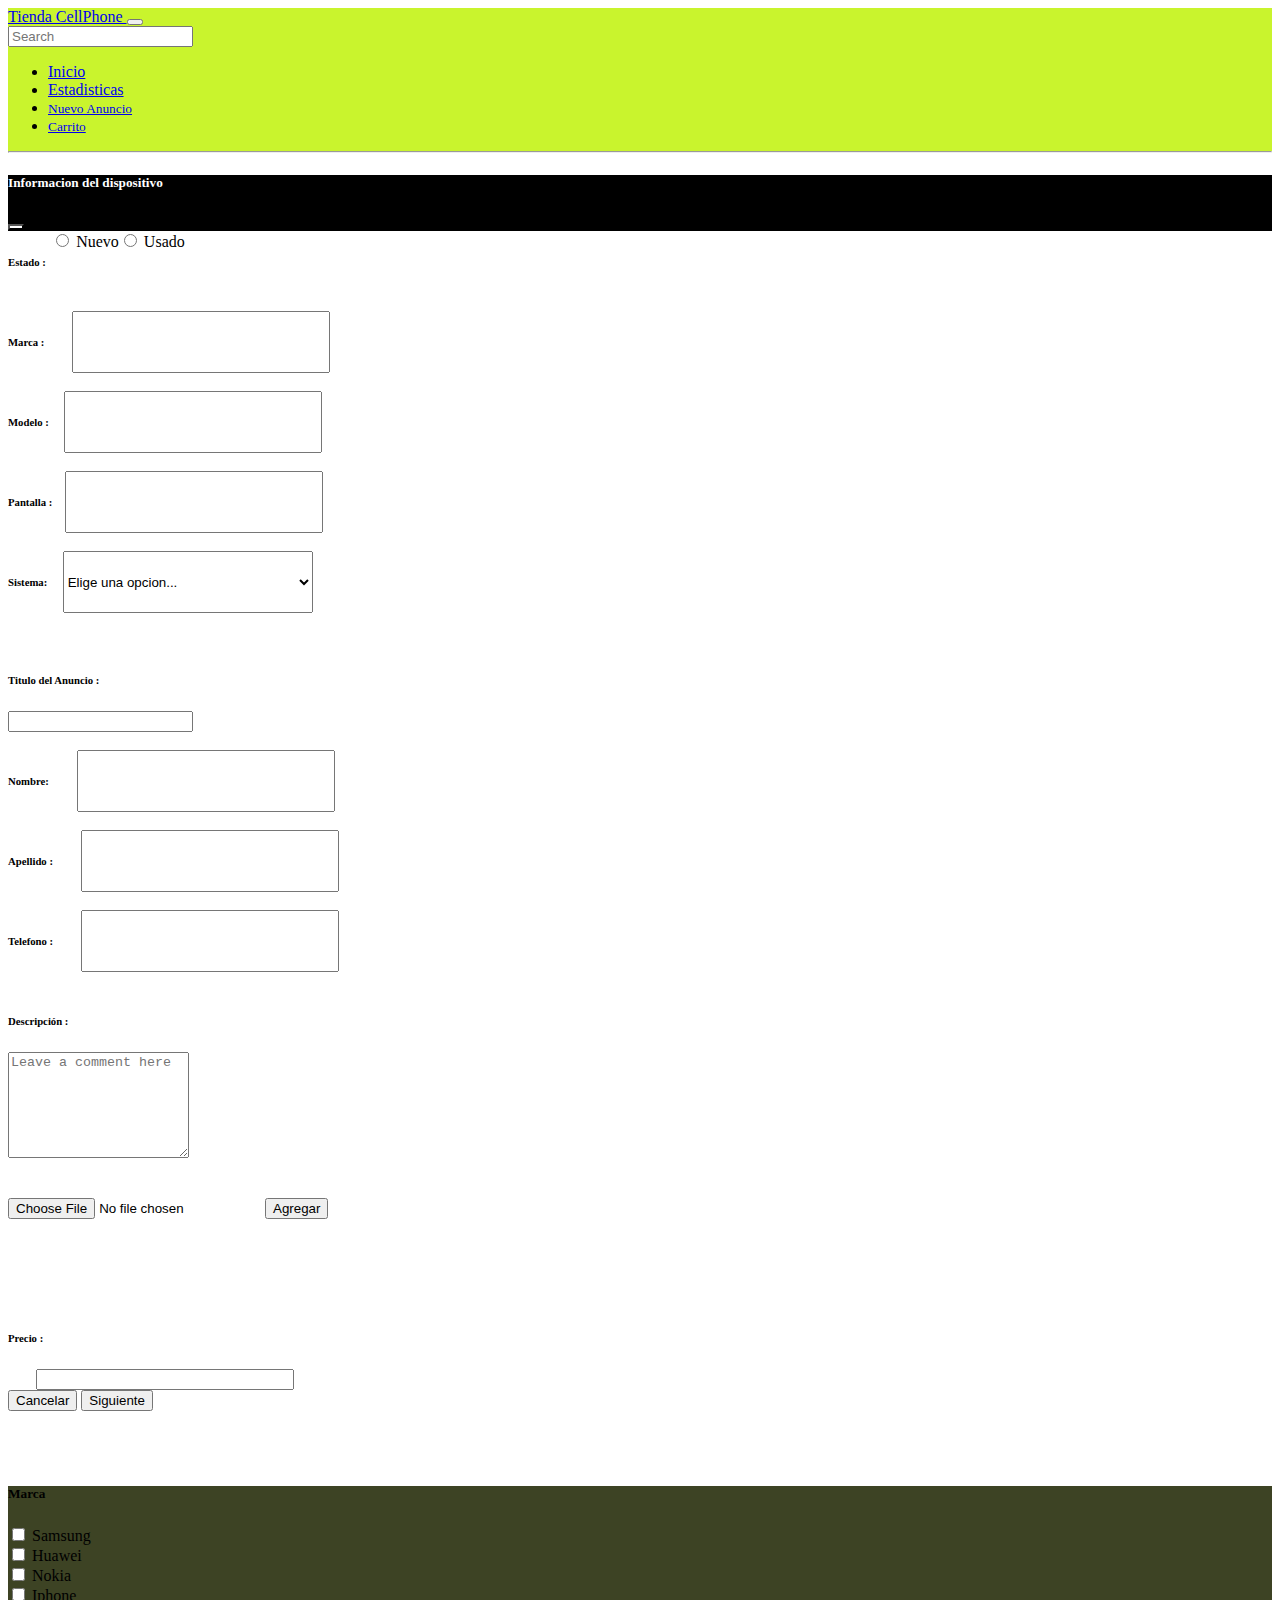
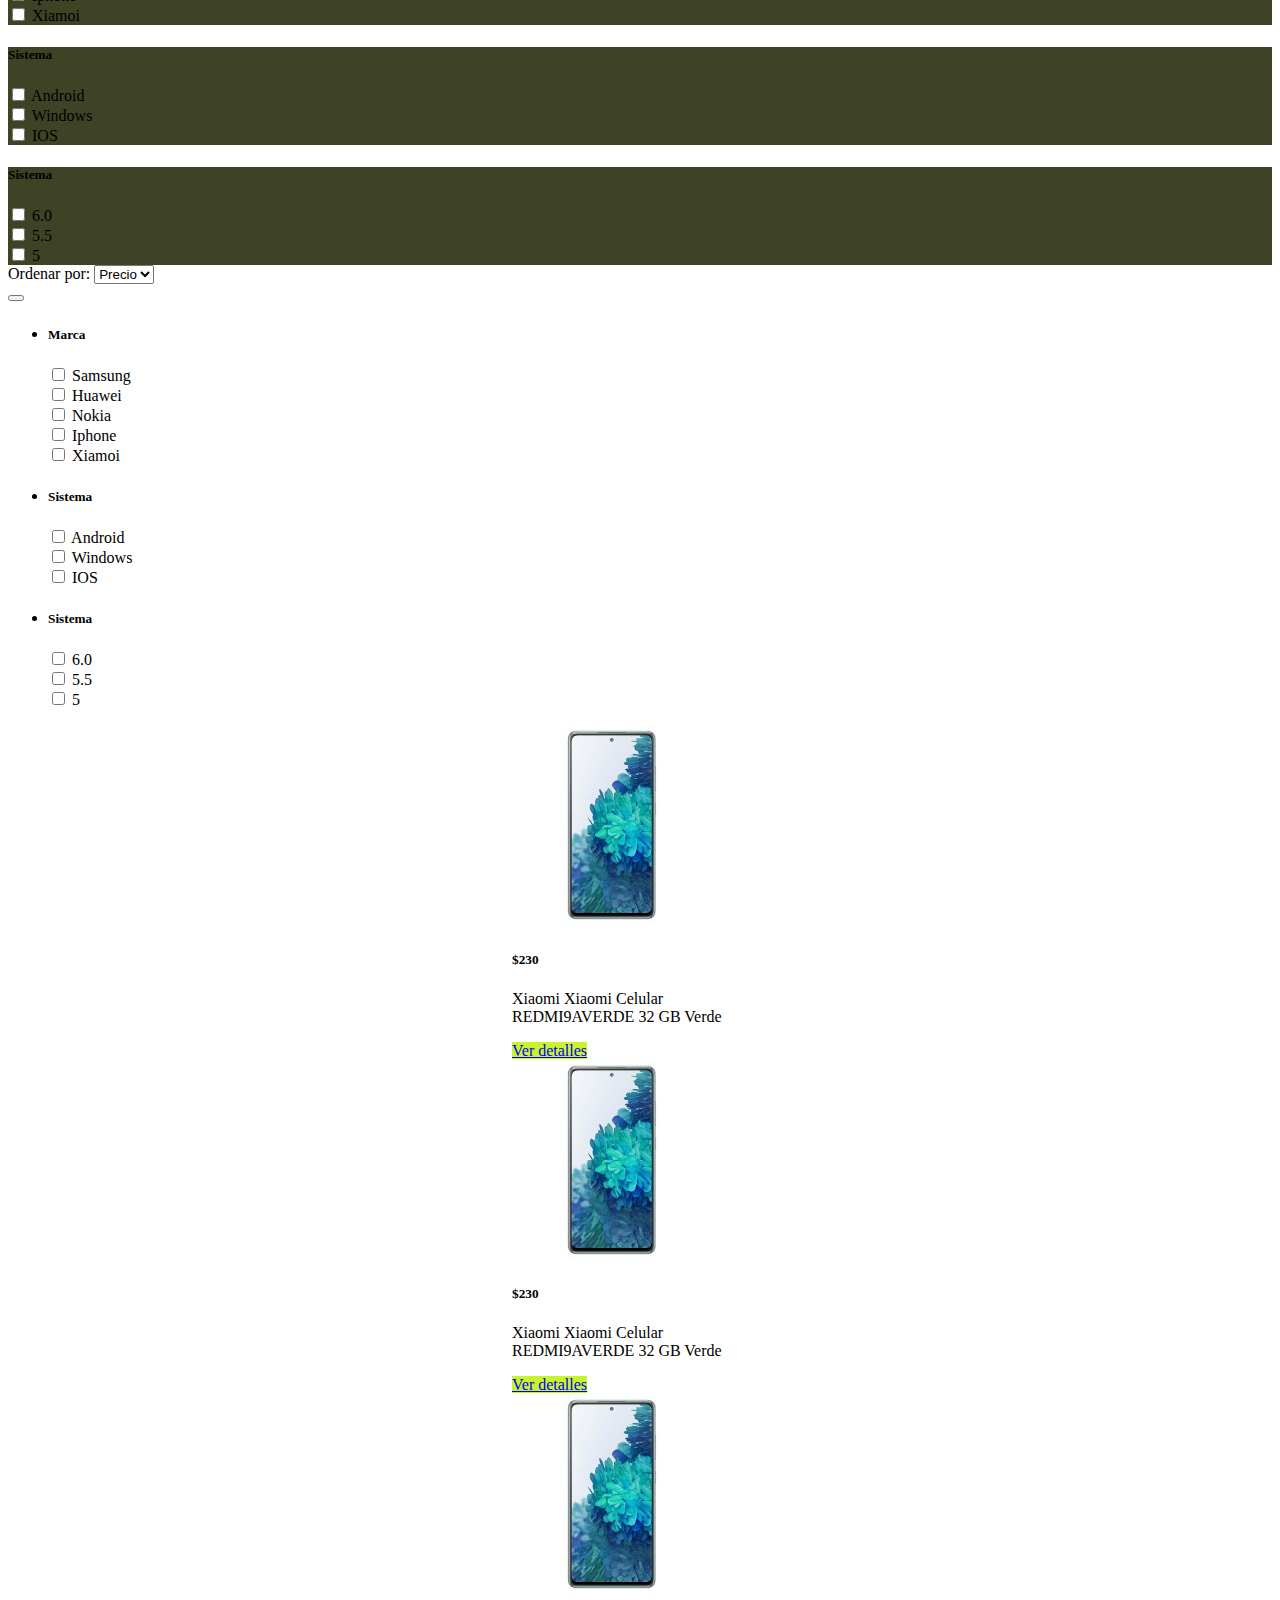
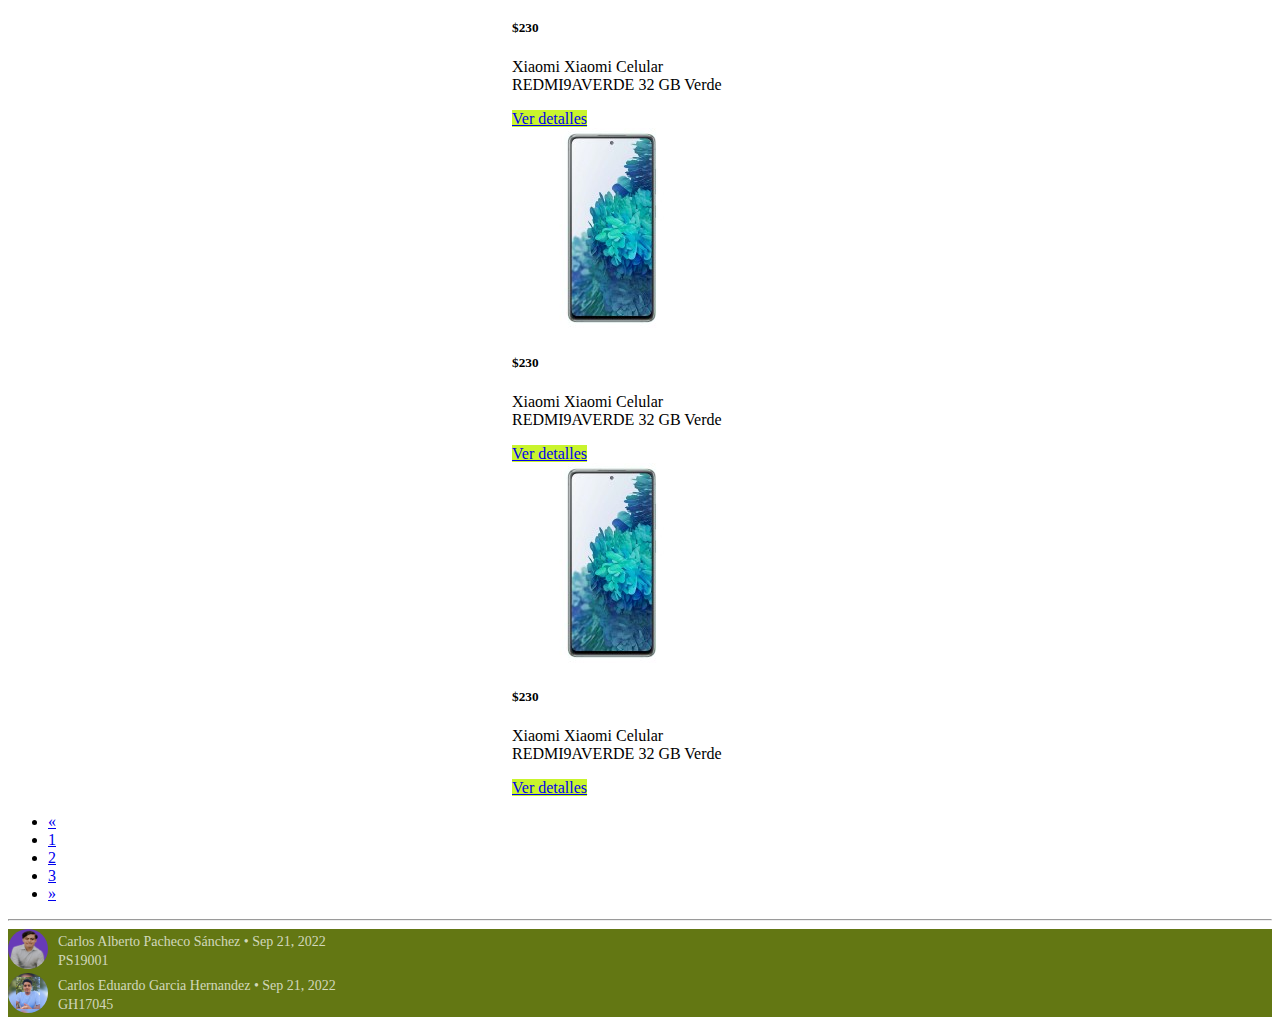
==== commit 3fd157f0: "anuncio" ====
--- a/index.html
+++ b/index.html
@@ -81,128 +81,150 @@
 
 
 
-    <div class="modal fade" id="exampleModalToggle" aria-hidden="true" aria-labelledby="exampleModalToggleLabel" data-bs-backdrop="static" data-bs-keyboard="false" tabindex="-1">
-      <div class="modal-dialog modal-dialog-centered">
+    <div class="modal fade" id="exampleModalToggle" aria-hidden="true" aria-labelledby="exampleModalToggleLabel"
+      data-bs-backdrop="static" data-bs-keyboard="false" tabindex="-1">
+      <div class="modal-dialog modal-fullscreen">
         <div class="modal-content">
           <div class="modal-header" style="background-color: #000000">
-            <h5 class="modal-title" id="exampleModalToggleLabel" style="color: white;"><b>Informacion del dispositivo</b></h5>
-            <button type="button" class="btn-close" data-bs-dismiss="modal" aria-label="Close" style="background-color: white;"></button>
+            <h5 class="modal-title" id="exampleModalToggleLabel" style="color: white;"><b>Informacion del
+                dispositivo</b></h5>
+            <button type="button" class="btn-close" data-bs-dismiss="modal" aria-label="Close"
+              style="background-color: white;"></button>
           </div>
           <div class="modal-body">
-            
-            <div class="estado" style="display: flex;">
-              <h6>Estado : &nbsp; </h6>
-              <div class="form-check form-check-inline">
-                <input class="form-check-input" type="radio" name="inlineRadioOptions" id="inlineRadio1" value="option1">
-                <label class="form-check-label" for="inlineRadio1">Nuevo </label>
-              </div>
-              <div class="form-check form-check-inline">
-                <input class="form-check-input" type="radio" name="inlineRadioOptions" id="inlineRadio2" value="option2">
-                <label class="form-check-label" for="inlineRadio2">Usado</label>
-              </div>
-            </div>
-            <br>
-            <div class="marca marca-sm-3" style="display: flex;">
-              <h6>Marca :   </h6>
-              <input type="text" class="form-control " style="width: 250px; margin-left: 28px;" >
-            </div>
-            <br>
-            <div class="modelo" style="display: flex;">
-              <h6>Modelo : &nbsp;  </h6>
-              <input type="text" class="form-control " style="width: 250px; margin-left: 10px;" >
-            </div>
-            <br>
-            <div class="pantalla" style="display: flex;">
-              <h6>Pantalla : &nbsp;  </h6>
-              <input type="text" class="form-control " style="width: 250px; margin-left: 7px;" >
-            </div>
-            <br>
-            <div class="system col-sm" style="display: flex;">
-              <h6>Sistema: &nbsp;  </h6>
-              <select class="form-select form-select-sm" style="size: 14px; width: 250px; margin-left: 10px;" aria-label=".form-select-sm example">
-                <option selected>Elige una opcion...</option>
-                <option value="1">Android</option>
-                <option value="2">IOS</option>
-                <option value="3">Windows</option>
-                <option value="4">Otro...</option>
-              </select>
-            </div>
-
-          </div>
-          <div class="modal-footer">
-            <button type="button" class="btn btn-secondary" data-bs-dismiss="modal">Cancelar</button>
-            <button class="btn btn-primary" data-bs-target="#exampleModalToggle2" data-bs-toggle="modal">Siguiente</button>
-           
+            <div class="row">
+              <div class="col-md-6 ms-auto">
+                <div class="estado" style="display: flex;">
+                  <h6>Estado : &nbsp; </h6>
+                  <div class="form-check form-check-inline">
+                    <input class="form-check-input" type="radio" name="inlineRadioOptions" id="inlineRadio1"
+                      value="option1">
+                    <label class="form-check-label" for="inlineRadio1">Nuevo </label>
+                  </div>
+                  <div class="form-check form-check-inline">
+                    <input class="form-check-input" type="radio" name="inlineRadioOptions" id="inlineRadio2"
+                      value="option2">
+                    <label class="form-check-label" for="inlineRadio2">Usado</label>
+                  </div>
+                </div>
+                <br>
+                <div class="marca marca-sm-3" style="display: flex;">
+                  <h6>Marca : </h6>
+                  <input type="text" class="form-control " style="width: 250px; margin-left: 28px;">
+                </div>
+                <br>
+                <div class="modelo" style="display: flex;">
+                  <h6>Modelo : &nbsp; </h6>
+                  <input type="text" class="form-control " style="width: 250px; margin-left: 10px;">
+                </div>
+                <br>
+                <div class="pantalla" style="display: flex;">
+                  <h6>Pantalla : &nbsp; </h6>
+                  <input type="text" class="form-control " style="width: 250px; margin-left: 7px;">
+                </div>
+                <br>
+                <div class="system col-sm" style="display: flex;">
+                  <h6>Sistema: &nbsp; </h6>
+                  <select class="form-select form-select-sm" style="size: 14px; width: 250px; margin-left: 10px;"
+                    aria-label=".form-select-sm example">
+                    <option selected>Elige una opcion...</option>
+                    <option value="1">Android</option>
+                    <option value="2">IOS</option>
+                    <option value="3">Windows</option>
+                    <option value="4">Otro...</option>
+                  </select>
+                </div>
+                <br> <br>
+              </div>
+              <div class="col-md-6 ms-auto">
+                <div class="titulo">
+                  <h6>Titulo del Anuncio : </h6>
+                  <input type="text" class="form-control " style="width: 100% margin-left: 28px;">
+                </div>
+                <br>
+                <div class="nombre" style="display: flex;">
+                  <h6>Nombre: </h6>
+                  <input type="text" class="form-control " style="width: 250px; margin-left: 28px;">
+                </div>
+                <br>
+                <div class="apellido" style="display: flex;">
+                  <h6>Apellido : </h6>
+                  <input type="text" class="form-control " style="width: 250px; margin-left: 28px;">
+                </div>
+                <br>
+                <div class="Tel" style="display: flex;">
+                  <h6>Telefono : </h6>
+                  <input type="text" class="form-control " style="width: 250px; margin-left: 28px;">
+                </div>
+                <br>
+                <div class="descrip">
+                  <h6>Descripción : </h6>
+                  <textarea class="form-control" placeholder="Leave a comment here" id="floatingTextarea2"
+                    style="height: 100px"></textarea>
+
+                </div>
+              <br><br>
+              </div><!------------------------------------------>
+              <div class="row">
+
+                <div class="col-md-6 ms-auto">
+                  <div class="input-group">
+                    <input type="file" class="form-control" id="inputGroupFile04" aria-describedby="inputGroupFileAddon04" aria-label="Upload">
+                    <button class="btn btn-outline-secondary" type="button" id="inputGroupFileAddon04" onclick="captura()">Agregar</button>
+                  </div>
+                  <br>
+                    <br>
+                    <ul id="ul">
+                      
+                    </ul>
+                  <script>
+                    function captura (){
+                      const lista = document.querySelector("ul");
+                      let arr = [];
+                      
+                      var imag = document.getElementById("inputGroupFile04").value;
+                      console.log(imag);
+                      
+                      const newElem = document.createElement("li");
+                      newElem.classList.add("li");
+                      newElem.textContent = imag;
+                      document.querySelector("#ul").appendChild(newElem);
+                      var imag = document.getElementById("inputGroupFile04").value="";
+
+                    }
+                    
+                  </script>
+                </div>
+                <br>
+                <br>
+                <div class="col-md-6 ms-auto">
+                  <div class="precio" style="align-items: center;">
+                    <h6>Precio : </h6>
+                    <input type="text" class="form-control " style="width: 250px; margin-left: 28px;">
+                  </div>
+
+                  </button>
+                </div>
+
+              </div>
+
+
+            </div>
+            <div class="modal-footer">
+              <button type="button" class="btn btn-secondary" data-bs-dismiss="modal">Cancelar</button>
+              <button class="btn btn-primary" data-bs-target="#exampleModalToggle2"
+                data-bs-toggle="modal">Siguiente</button>
+
+            </div>
           </div>
         </div>
       </div>
+     
     </div>
-    <div class="modal fade" id="exampleModalToggle2" aria-hidden="true" aria-labelledby="exampleModalToggleLabel2" data-bs-backdrop="static" data-bs-keyboard="false" tabindex="-1">
-      <div class="modal-dialog modal-dialog-centered">
-        <div class="modal-content">
-          <div class="modal-header" style="background-color: #000000">
-            <h5 class="modal-title" id="exampleModalToggleLabel2" style="color: white;"><b>Informacion del Vendedor</b></h5>
-            <button type="button" class="btn-close" data-bs-dismiss="modal" aria-label="Close" style="background-color: white;"></button>
-          </div>
-          <div class="modal-body">
-           
-            <div class="titulo" >
-              <h6>Titulo del Anuncio :   </h6>
-              <input type="text" class="form-control " style="width: 100% margin-left: 28px;" >
-            </div>
-            <br>
-            <div class="nombre" style="display: flex;">
-              <h6>Nombre:   </h6>
-              <input type="text" class="form-control " style="width: 250px; margin-left: 28px;" >
-            </div>
-            <br>
-            <div class="apellido" style="display: flex;">
-              <h6>Apellido :   </h6>
-              <input type="text" class="form-control " style="width: 250px; margin-left: 28px;" >
-            </div>
-            <br>
-            <div class="Tel" style="display: flex;">
-              <h6>Telefono :   </h6>
-              <input type="text" class="form-control " style="width: 250px; margin-left: 28px;" >
-            </div>
-            <br>
-            <div class="descrip" >
-              <h6>Descripción :   </h6>
-              <textarea class="form-control" placeholder="Leave a comment here" id="floatingTextarea2" style="height: 100px"></textarea>
-              
-            </div>
-
-          </div>
-          <div class="modal-footer">
-            <button type="button" class="btn btn-secondary" data-bs-dismiss="modal">Cancelar</button>
-            <button class="btn btn-primary" data-bs-target="#exampleModalToggle3" data-bs-toggle="modal">Siguiente</button>
-          </div>
-        </div>
-      </div>
-    </div>
+
+
     
-
-    <div class="modal fade" id="exampleModalToggle3" aria-hidden="true" aria-labelledby="exampleModalToggleLabel2" data-bs-backdrop="static" data-bs-keyboard="false" tabindex="-1">
-      <div class="modal-dialog modal-dialog-centered">
-        <div class="modal-content">
-          <div class="modal-header" style="background-color: #000000">
-            <h5 class="modal-title" id="exampleModalToggleLabel2" style="color: white;"><b>Agregar Images</b></h5>
-            <button type="button" class="btn-close" data-bs-dismiss="modal" aria-label="Close" style="background-color: white;"></button>
-          </div>
-          <div class="modal-body">
-            <div class="input-group mb-3">
-              <label class="input-group-text" for="inputGroupFile01">Upload</label>
-              <input type="file" class="form-control" id="inputGroupFile01">
-            </div>
-           
-          </div>
-          <div class="modal-footer">
-            
-            <button class="btn btn-primary" data-bs-dismiss="modal" >Finalizar</button>
-          </div>
-        </div>
-      </div>
-    </div>
+          
 
 
 
@@ -399,10 +421,10 @@
         <div class="col">
           <div class="user">
             <div class="user_avatar">
-              <img src="media/FOTO2.png" alt="Carlos Pacheco">
+              <img src="media/FOTO3.jpg" alt="Carlos Garcia">
             </div>
             <div class="user_info">
-              <span class="user_name orange">Carlos Alberto Pacheco Sánchez</span> • Sep 21, 2022<br>PS19001
+              <span class="user_name orange">Carlos Eduardo Garcia Hernandez</span> • Sep 21, 2022<br>GH17045
             </div>
           </div>
         </div>
